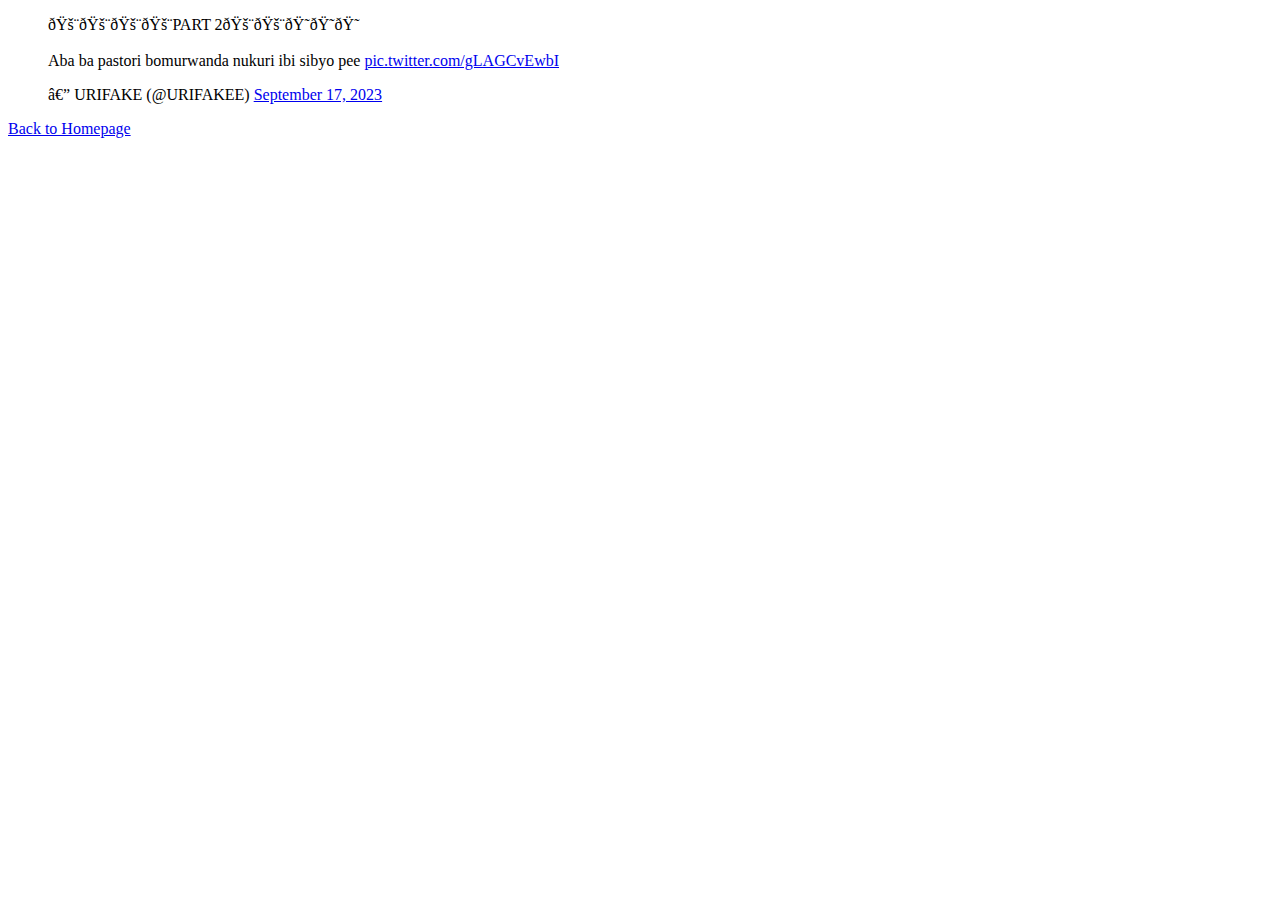
==== html_basic/tweets.html @ b684089d "web dev" ====
<!DOCTYPE html>
<html>
<head>
	<title>THIS IS MY FIRST HTML PAGE</title>
</head>
<body>
	<blockquote class="twitter-tweet">
		<p lang="in" dir="ltr">
		🚨🚨🚨🚨PART 2🚨🚨😭😭😭<br><br>
		Aba ba pastori bomurwanda nukuri ibi sibyo pee
		<a href="https://t.co/gLAGCvEwbI">pic.twitter.com/gLAGCvEwbI</a>
		</p>
		— URIFAKE (@URIFAKEE)
		<a href="https://twitter.com/URIFAKEE/status/1703481908263297032?ref_src=twsrc%5Etfw">September 17, 2023</a>
</blockquote>
<script async src="https://platform.twitter.com/widgets.js" charset="utf-8"></script>
<p><a href="index.html">Back to Homepage</a></p>
</body>
</html>
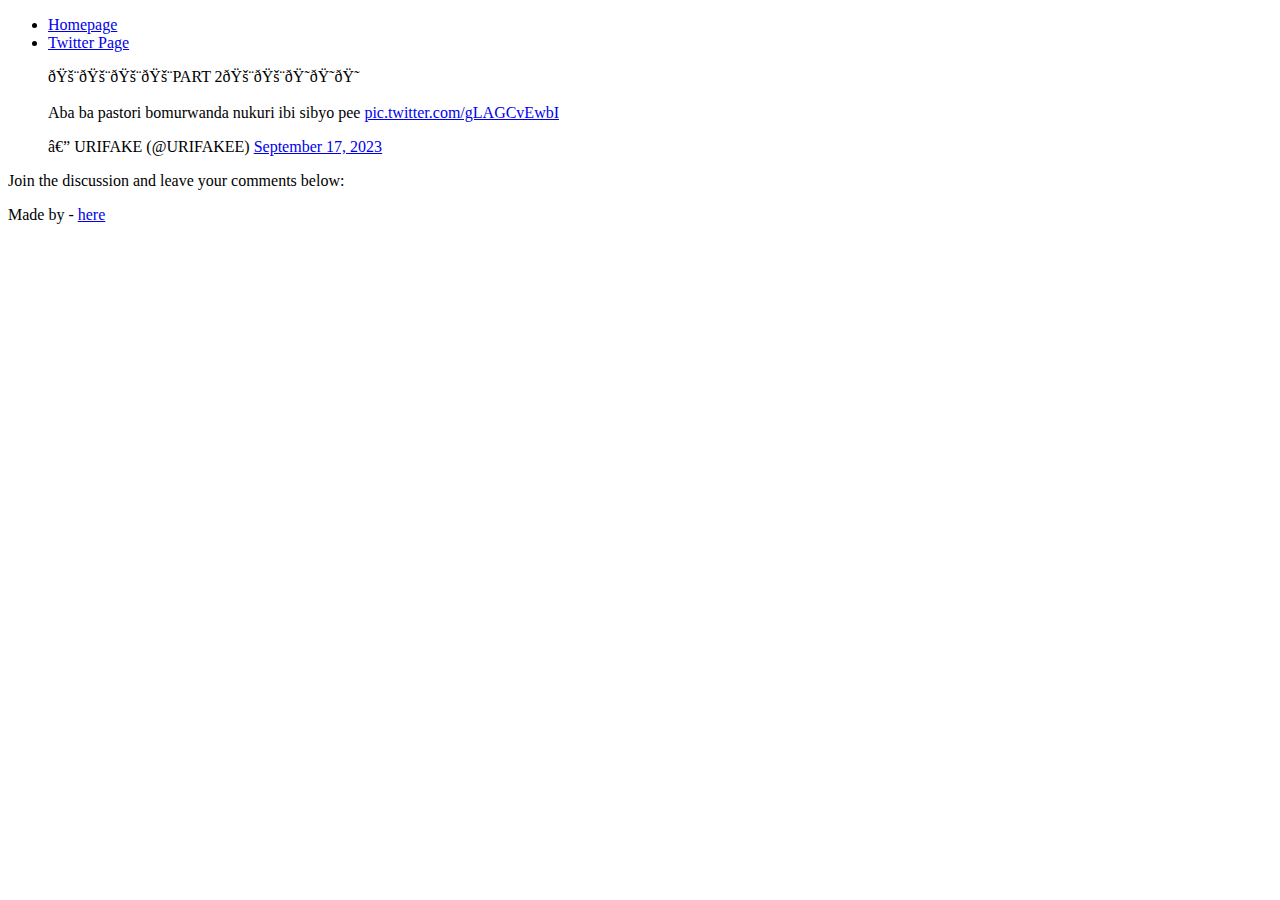
==== commit fc01c90c: "web dev" ====
--- a/html_basic/tweets.html
+++ b/html_basic/tweets.html
@@ -1,19 +1,35 @@
 <!DOCTYPE html>
 <html>
 <head>
-	<title>THIS IS MY FIRST HTML PAGE</title>
+    <title>Twitter Page</title>
 </head>
 <body>
-	<blockquote class="twitter-tweet">
-		<p lang="in" dir="ltr">
-		🚨🚨🚨🚨PART 2🚨🚨😭😭😭<br><br>
-		Aba ba pastori bomurwanda nukuri ibi sibyo pee
-		<a href="https://t.co/gLAGCvEwbI">pic.twitter.com/gLAGCvEwbI</a>
-		</p>
-		— URIFAKE (@URIFAKEE)
-		<a href="https://twitter.com/URIFAKEE/status/1703481908263297032?ref_src=twsrc%5Etfw">September 17, 2023</a>
-</blockquote>
-<script async src="https://platform.twitter.com/widgets.js" charset="utf-8"></script>
-<p><a href="index.html">Back to Homepage</a></p>
+    <header>
+        <ul>
+            <li><a href="index.html">Homepage</a></li>
+            <li><a href="tweets.html">Twitter Page</a></li>
+        </ul>
+    </header>
+    <main>
+        <article>
+            <blockquote class="twitter-tweet">
+                <p lang="in" dir="ltr">
+                    🚨🚨🚨🚨PART 2🚨🚨😭😭😭<br><br>
+                    Aba ba pastori bomurwanda nukuri ibi sibyo pee
+                    <a href="https://t.co/gLAGCvEwbI">pic.twitter.com/gLAGCvEwbI</a>
+                </p>
+                — URIFAKE (@URIFAKEE)
+                <a href="https://twitter.com/URIFAKEE/status/1703481908263297032?ref_src=twsrc%5Etfw">September 17, 2023</a>
+            </blockquote>
+            <script async src="https://platform.twitter.com/widgets.js" charset="utf-8"></script>
+        </article>
+        <aside>
+            <p>Join the discussion and leave your comments below:</p>
+        </aside>
+    </main>
+    <footer>
+        <p>Made by <Benjamin> - <a href="<https://github.com/bniyomukiz>" target="_blank">here</a></p>
+    </footer>
 </body>
 </html>
+
